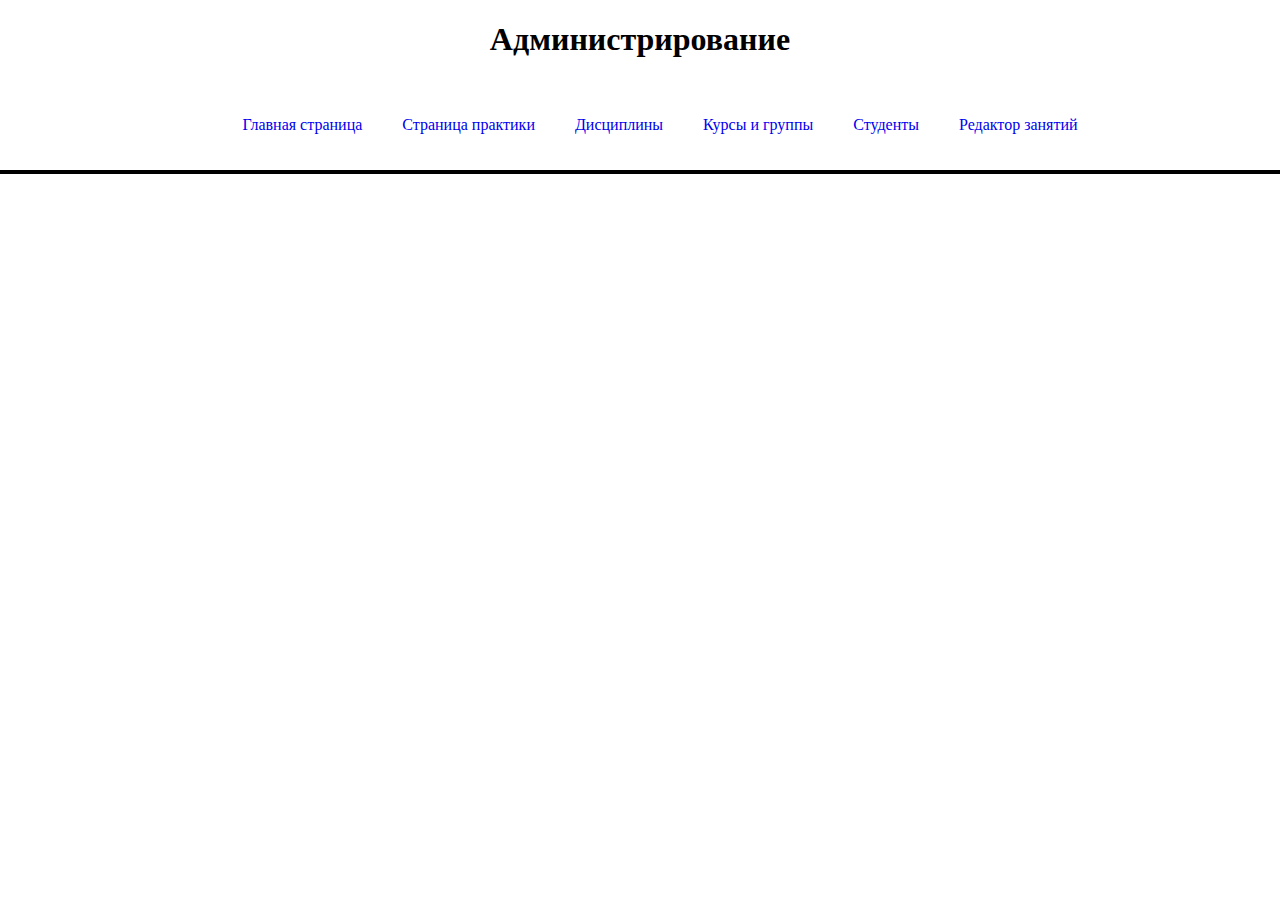
==== admindex.html @ 5f8caca3 "First" ====
<!DOCTYPE html>
<html lang="en">
    <head>
        <meta charset="UTF-8">
        <title>Администрирование</title>
        <link rel="stylesheet" href="./css/indexstyle.css">
    </head>
    <body>
        <header>
            <div id="CenteredH1">
                <span><h1>Администрирование</h1></span>
            </div>
            <div id="Index">
                <ul>
				    <li><a class="button" id="HeaderLink" href="./index.html">Главная страница</a></li>
					<li><a class="button" id="HeaderLink" href="./practice.html">Страница практики</a></li>
                    <li><a class="button" id="HeaderLink" href="./pages/subjects/subjects.html">Дисциплины</a></li>
                    <li><a class="button" id="HeaderLink" href="./pages/coursesandgroups/coursesandgroups.html">Курсы и группы</a></li>
                    <li><a class="button" id="HeaderLink" href="./pages/students/students.html">Студенты</a></li>
                    <li><a class="button" id="HeaderLink" href="./pages/editor/editor.html">Редактор занятий</a></li>
                   <!--
                    <li><a class="button" id="HeaderLink" href="./pages/rooms/rooms.html">Аудитории</a></li><li><a class="button" id="HeaderLink" href="./pages/subjects/subjects.html">Дисциплины</a></li>
                    <li><a class="button" id="HeaderLink" href="./pages/editor/editor.html">Редактор</a></li>
                    <li><a class="button" id="HeaderLink" href="./pages/importexport/importexport.html">Импорт</a></li>-->
                </ul>
            </div>
        </header>
    </body>
</html>
---- css/indexstyle.css ----
html, body {
    margin: 0;
    padding: 0;
    border: 0;
    height: 100%;
    width: 100%;
    display: flex;
    flex-flow: column;
}

ul 
{
    display: flex;
    flex-flow: row;
    text-align: center; 
    padding: 0 px;
}

#Index
{
    display: flex;
    flex-flow: row;
    align-items: center;
    justify-content: center;
}

#Return
{
    display: flex;
    flex-flow: row;
    width: 10%;
}

ul li
{ 
    display: inline-block;
}

header 
{
    display: flex;
    flex-flow: column;
    border-style: solid;
    border-width: 0 0 4px 0;
    height: auto;
    width: 100%;
}

header div
{
    display: inline-block;
    align-content: center;
    align-items: center;
    height: 100%;
}

#Title
{
    display: flex;
    flex-flow: row;
    align-items: left;
    justify-content: center;
    float: right;
    width: 80%
}

#HeaderLink
{
    display: inline-block;
    -webkit-appearance: button;
    -moz-appearance: button;
    appearance: button;
    padding: 10px;
    margin: 10px;
    text-decoration: blink;
}

#CenteredH1 {
    width: 100%;
    text-align: center;
    align-content: center;
}

#SecondaryHeader {
    display: flex;
    flex-flow: row;
}

.Elements {
    text-align: center;
    align-items: center;
}
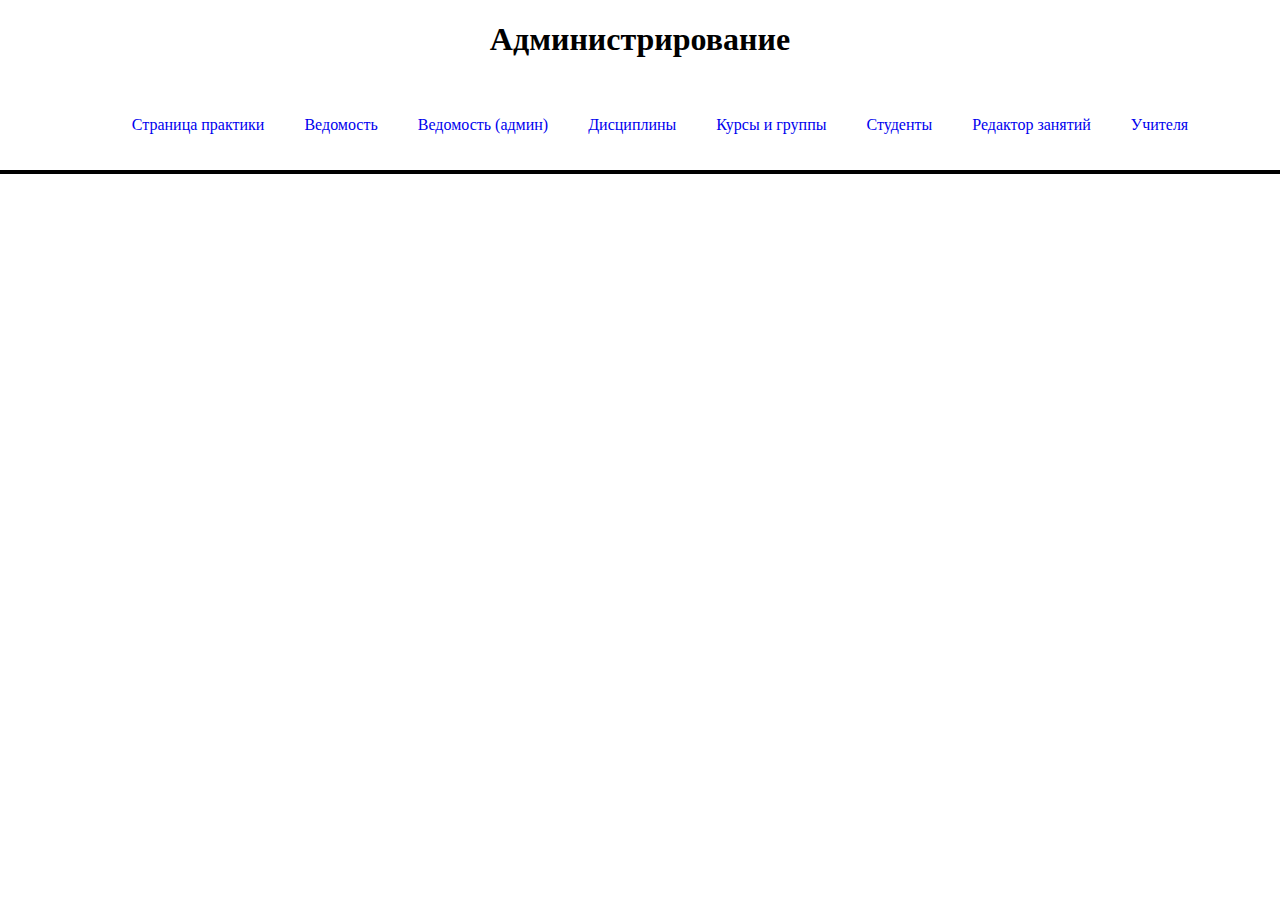
==== commit 377198b0: "v2" ====
--- a/admindex.html
+++ b/admindex.html
@@ -12,16 +12,14 @@
             </div>
             <div id="Index">
                 <ul>
-				    <li><a class="button" id="HeaderLink" href="./index.html">Главная страница</a></li>
 					<li><a class="button" id="HeaderLink" href="./practice.html">Страница практики</a></li>
+				    <li><a class="button" id="HeaderLink" href="./index.html">Ведомость</a></li>
+                    <li><a class="button" id="HeaderLink" href="./indexForAdmin.html">Ведомость (админ)</a></li>
                     <li><a class="button" id="HeaderLink" href="./pages/subjects/subjects.html">Дисциплины</a></li>
                     <li><a class="button" id="HeaderLink" href="./pages/coursesandgroups/coursesandgroups.html">Курсы и группы</a></li>
                     <li><a class="button" id="HeaderLink" href="./pages/students/students.html">Студенты</a></li>
                     <li><a class="button" id="HeaderLink" href="./pages/editor/editor.html">Редактор занятий</a></li>
-                   <!--
-                    <li><a class="button" id="HeaderLink" href="./pages/rooms/rooms.html">Аудитории</a></li><li><a class="button" id="HeaderLink" href="./pages/subjects/subjects.html">Дисциплины</a></li>
-                    <li><a class="button" id="HeaderLink" href="./pages/editor/editor.html">Редактор</a></li>
-                    <li><a class="button" id="HeaderLink" href="./pages/importexport/importexport.html">Импорт</a></li>-->
+                    <li><a class="button" id="HeaderLink" href="./pages/teachers/teachers.html">Учителя</a></li>
                 </ul>
             </div>
         </header>
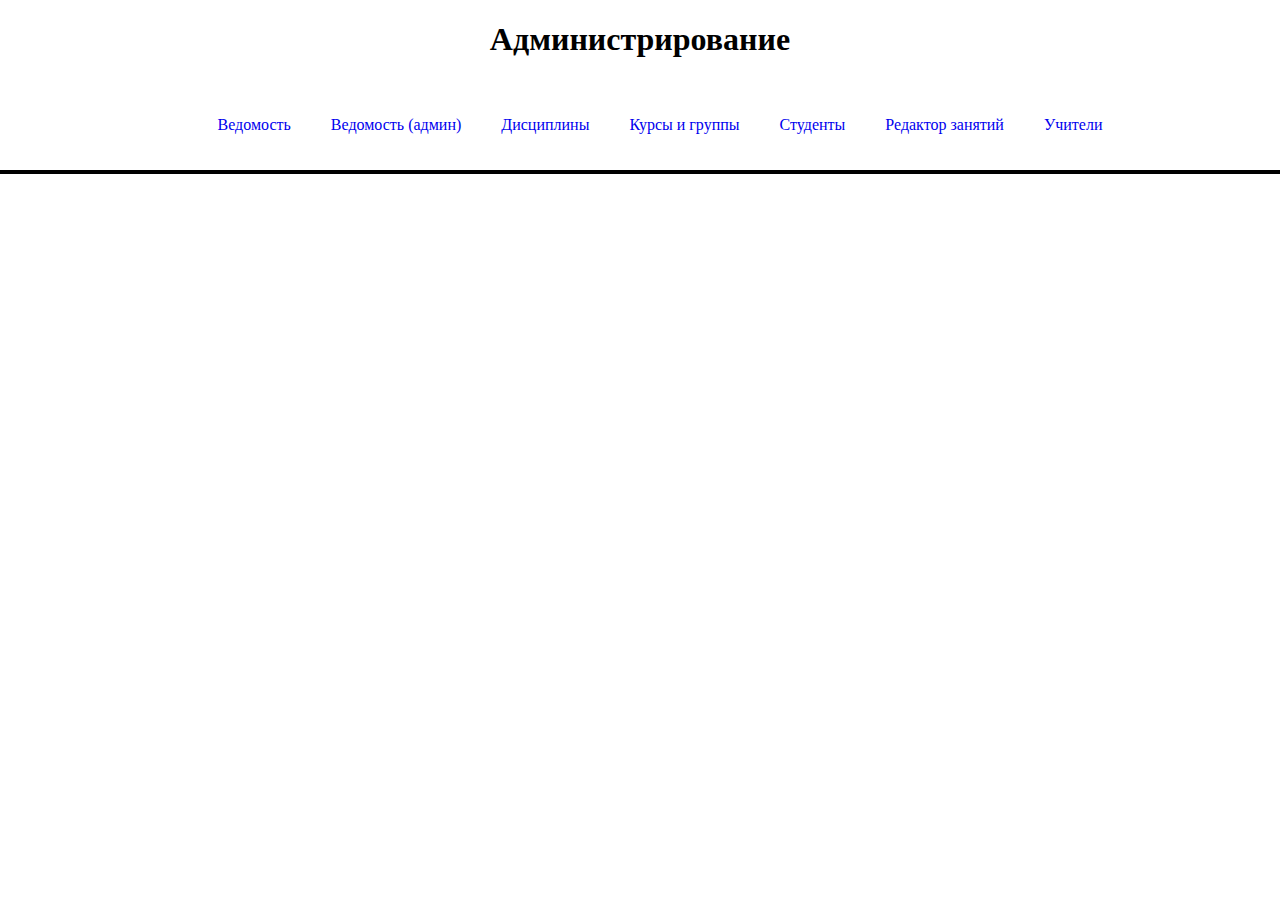
==== commit f73cb18f: "v3" ====
--- a/admindex.html
+++ b/admindex.html
@@ -12,14 +12,13 @@
             </div>
             <div id="Index">
                 <ul>
-					<li><a class="button" id="HeaderLink" href="./practice.html">Страница практики</a></li>
 				    <li><a class="button" id="HeaderLink" href="./index.html">Ведомость</a></li>
                     <li><a class="button" id="HeaderLink" href="./indexForAdmin.html">Ведомость (админ)</a></li>
                     <li><a class="button" id="HeaderLink" href="./pages/subjects/subjects.html">Дисциплины</a></li>
                     <li><a class="button" id="HeaderLink" href="./pages/coursesandgroups/coursesandgroups.html">Курсы и группы</a></li>
                     <li><a class="button" id="HeaderLink" href="./pages/students/students.html">Студенты</a></li>
                     <li><a class="button" id="HeaderLink" href="./pages/editor/editor.html">Редактор занятий</a></li>
-                    <li><a class="button" id="HeaderLink" href="./pages/teachers/teachers.html">Учителя</a></li>
+                    <li><a class="button" id="HeaderLink" href="./pages/teachers/teachers.html">Учители</a></li>
                 </ul>
             </div>
         </header>
